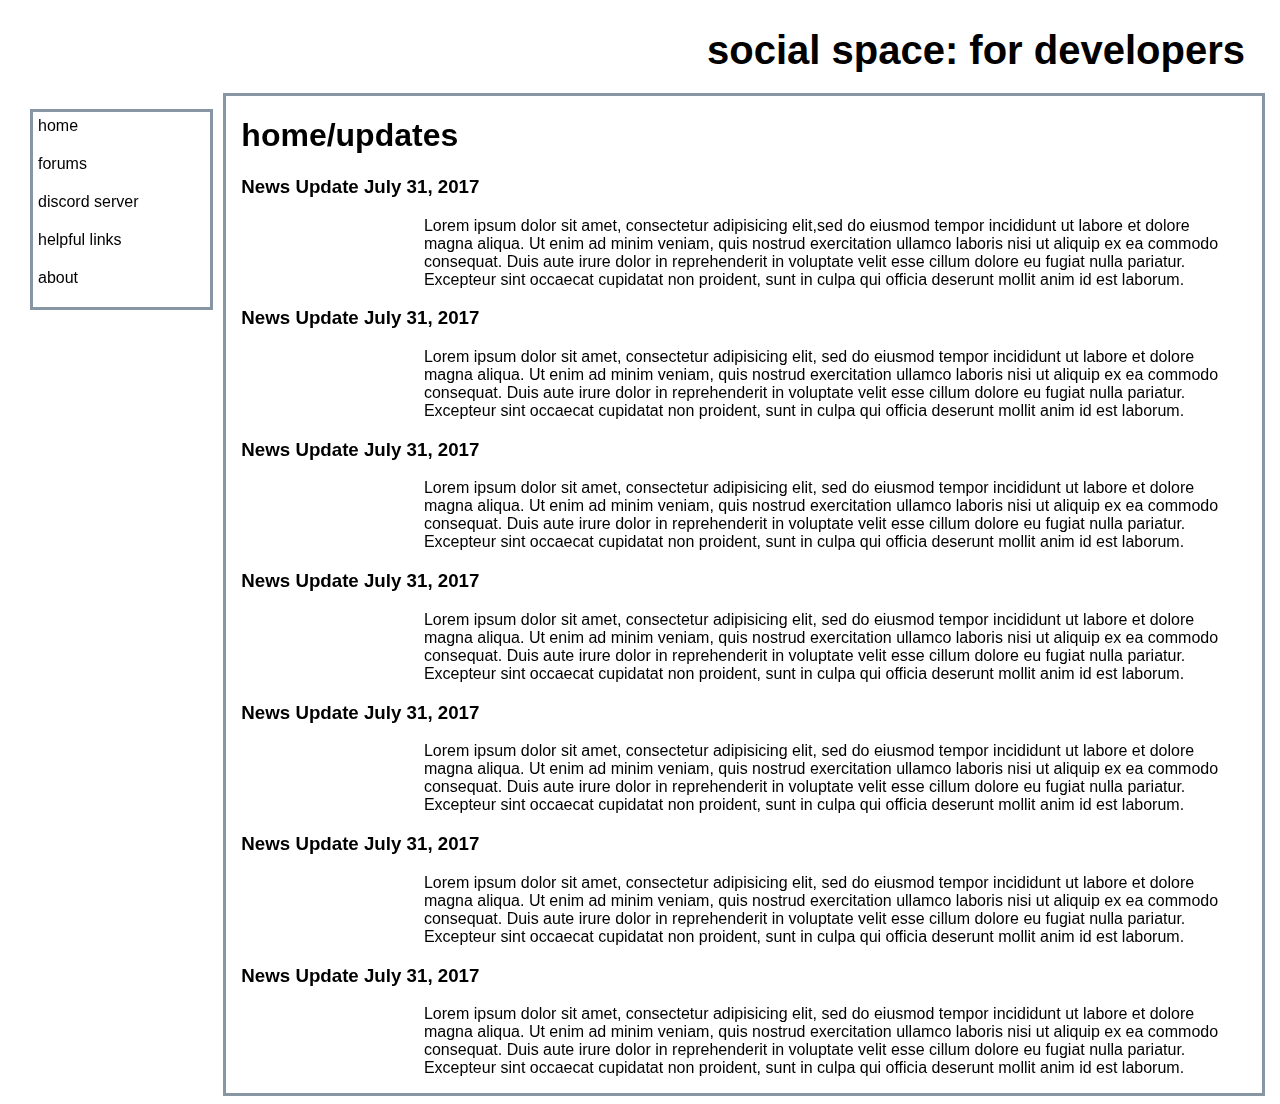
==== index.html @ ceddda27 "changing from fixed to fluid, starting on first page" ====
<!DOCTYPE html>
<html>
<head>
	<title>social space: for developers</title>
	<link rel="stylesheet" type="text/css" href="CSS/bootstrap-grid.css">
	<link rel="stylesheet" type="text/css" href="CSS/socialspace-css.css">
</head>
<body class="container-fluid">
<header>
	<div id="grandTitle" class="col-6 push-6">social space: for developers</div>
	<nav class="col-2" id="nav">
		<ul>
			<li id="currentTab">home</li>
			<li>forums</li>
			<li>discord server</li>
			<li>helpful links</li>
			<li>about</li>
		</ul>
	</nav>
</header>
<main class="col-10 push-2">
		<h1>home/updates</h1>
		<div>
			<h3>News Update July 31, 2017 </h3>
			<p class="col-10 push-2">Lorem ipsum dolor sit amet, consectetur adipisicing elit,sed do eiusmod
			tempor incididunt ut labore et dolore magna aliqua. Ut enim ad minim veniam,
			quis nostrud exercitation ullamco laboris nisi ut aliquip ex ea commodo
			consequat. Duis aute irure dolor in reprehenderit in voluptate velit esse
			cillum dolore eu fugiat nulla pariatur. Excepteur sint occaecat cupidatat non
			proident, sunt in culpa qui officia deserunt mollit anim id est laborum.</p>
		</div>
		<div>
			<h3>News Update July 31, 2017 </h3>
			<p class="col-10 push-2">Lorem ipsum dolor sit amet, consectetur adipisicing elit, sed do eiusmod
			tempor incididunt ut labore et dolore magna aliqua. Ut enim ad minim veniam,
			quis nostrud exercitation ullamco laboris nisi ut aliquip ex ea commodo
			consequat. Duis aute irure dolor in reprehenderit in voluptate velit esse
			cillum dolore eu fugiat nulla pariatur. Excepteur sint occaecat cupidatat non
			proident, sunt in culpa qui officia deserunt mollit anim id est laborum.</p>
		</div>
		<div>
			<h3>News Update July 31, 2017 </h3>
			<p class="col-10 push-2">Lorem ipsum dolor sit amet, consectetur adipisicing elit, sed do eiusmod
			tempor incididunt ut labore et dolore magna aliqua. Ut enim ad minim veniam,
			quis nostrud exercitation ullamco laboris nisi ut aliquip ex ea commodo
			consequat. Duis aute irure dolor in reprehenderit in voluptate velit esse
			cillum dolore eu fugiat nulla pariatur. Excepteur sint occaecat cupidatat non
			proident, sunt in culpa qui officia deserunt mollit anim id est laborum.</p>
		</div>
		<div>
			<h3>News Update July 31, 2017 </h3>
			<p class="col-10 push-2">Lorem ipsum dolor sit amet, consectetur adipisicing elit, sed do eiusmod
			tempor incididunt ut labore et dolore magna aliqua. Ut enim ad minim veniam,
			quis nostrud exercitation ullamco laboris nisi ut aliquip ex ea commodo
			consequat. Duis aute irure dolor in reprehenderit in voluptate velit esse
			cillum dolore eu fugiat nulla pariatur. Excepteur sint occaecat cupidatat non
			proident, sunt in culpa qui officia deserunt mollit anim id est laborum.</p>
		</div>
		<div>
			<h3>News Update July 31, 2017 </h3>
			<p class="col-10 push-2">Lorem ipsum dolor sit amet, consectetur adipisicing elit, sed do eiusmod
			tempor incididunt ut labore et dolore magna aliqua. Ut enim ad minim veniam,
			quis nostrud exercitation ullamco laboris nisi ut aliquip ex ea commodo
			consequat. Duis aute irure dolor in reprehenderit in voluptate velit esse
			cillum dolore eu fugiat nulla pariatur. Excepteur sint occaecat cupidatat non
			proident, sunt in culpa qui officia deserunt mollit anim id est laborum.</p>
		</div>
		<div>
			<h3>News Update July 31, 2017 </h3>
			<p class="col-10 push-2">Lorem ipsum dolor sit amet, consectetur adipisicing elit, sed do eiusmod
			tempor incididunt ut labore et dolore magna aliqua. Ut enim ad minim veniam,
			quis nostrud exercitation ullamco laboris nisi ut aliquip ex ea commodo
			consequat. Duis aute irure dolor in reprehenderit in voluptate velit esse
			cillum dolore eu fugiat nulla pariatur. Excepteur sint occaecat cupidatat non
			proident, sunt in culpa qui officia deserunt mollit anim id est laborum.</p>
		</div>
		<div>
			<h3>News Update July 31, 2017 </h3>
			<p class="col-10 push-2">Lorem ipsum dolor sit amet, consectetur adipisicing elit, sed do eiusmod
			tempor incididunt ut labore et dolore magna aliqua. Ut enim ad minim veniam,
			quis nostrud exercitation ullamco laboris nisi ut aliquip ex ea commodo
			consequat. Duis aute irure dolor in reprehenderit in voluptate velit esse
			cillum dolore eu fugiat nulla pariatur. Excepteur sint occaecat cupidatat non
			proident, sunt in culpa qui officia deserunt mollit anim id est laborum.</p>
		</div>
</main>
</body>
</html>
---- CSS/socialspace-css.css ----
#grandTitle{
	font-size: 2.5em;
	font-family: "helvetica neue", sans-serif;
	font-weight: bold;
	text-align: right;
	padding: 20px;
}

#nav{
	position: fixed;
	top: auto;
	display: block;
	text-align: left;
}

ul{
	list-style: none;
	padding: 0px;	
	border: 3px solid rgb(136, 149, 163);
	padding-top: 5px;
}
li{
	font-size: 1em;
	padding-bottom: 20px;
	padding-left: 5px;
}

body{
	font-family: "helvetica neue", sans-serif;
}


main{
	border: 3px solid rgb(136, 149, 163);
}
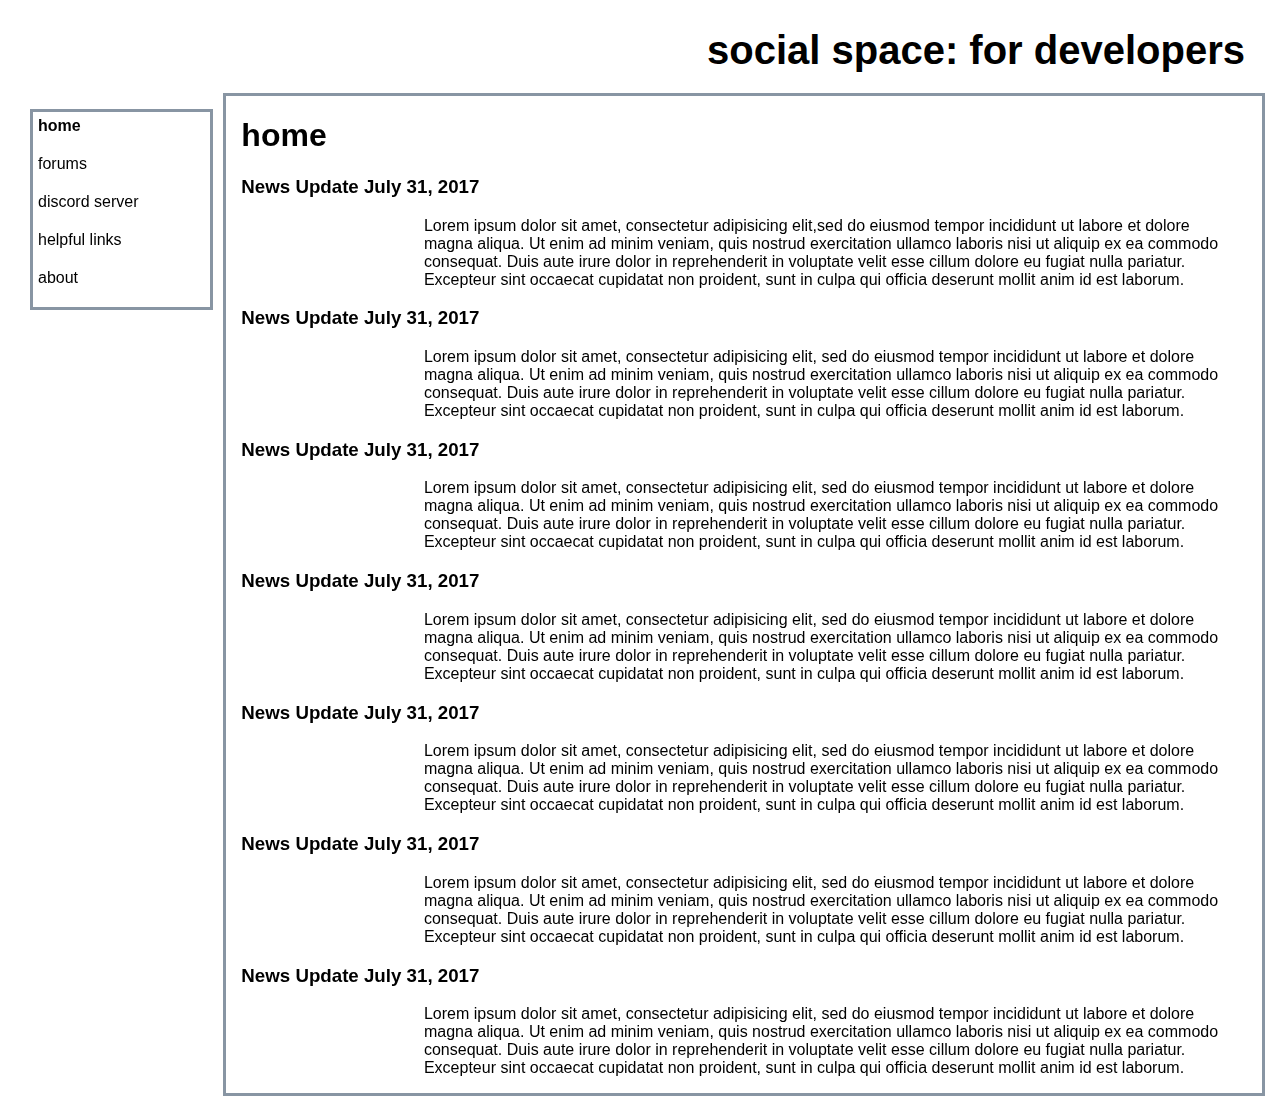
==== commit 43c958e5: "added hover option, cleaned up layout on the rest of the pages" ====
--- a/index.html
+++ b/index.html
@@ -10,16 +10,16 @@
 	<div id="grandTitle" class="col-6 push-6">social space: for developers</div>
 	<nav class="col-2" id="nav">
 		<ul>
-			<li id="currentTab">home</li>
-			<li>forums</li>
-			<li>discord server</li>
-			<li>helpful links</li>
-			<li>about</li>
+			<li class="clickableNav" id="currentTab"><a href="index.html">home</a></li>
+			<li class="clickableNav"><a href="forums/forums.html">forums</a></li>
+			<li class="clickableNav"><a href="discord/discord.html">discord server</a></li>
+			<li class="clickableNav"><a href="helpfullinks/helpfullinks.html">helpful links</a></li>
+			<li class="clickableNav"><a href="about/about.html">about</a></li>
 		</ul>
 	</nav>
 </header>
 <main class="col-10 push-2">
-		<h1>home/updates</h1>
+		<h1>home</h1>
 		<div>
 			<h3>News Update July 31, 2017 </h3>
 			<p class="col-10 push-2">Lorem ipsum dolor sit amet, consectetur adipisicing elit,sed do eiusmod
--- a/CSS/socialspace-css.css
+++ b/CSS/socialspace-css.css
@@ -24,6 +24,17 @@
 	padding-bottom: 20px;
 	padding-left: 5px;
 }
+#currentTab{
+	font-weight: bold;
+}
+.clickableNav:hover{
+	background-color: rgb(136, 149, 163);
+}
+
+a{
+	text-decoration: none;
+	color: black;
+}
 
 body{
 	font-family: "helvetica neue", sans-serif;
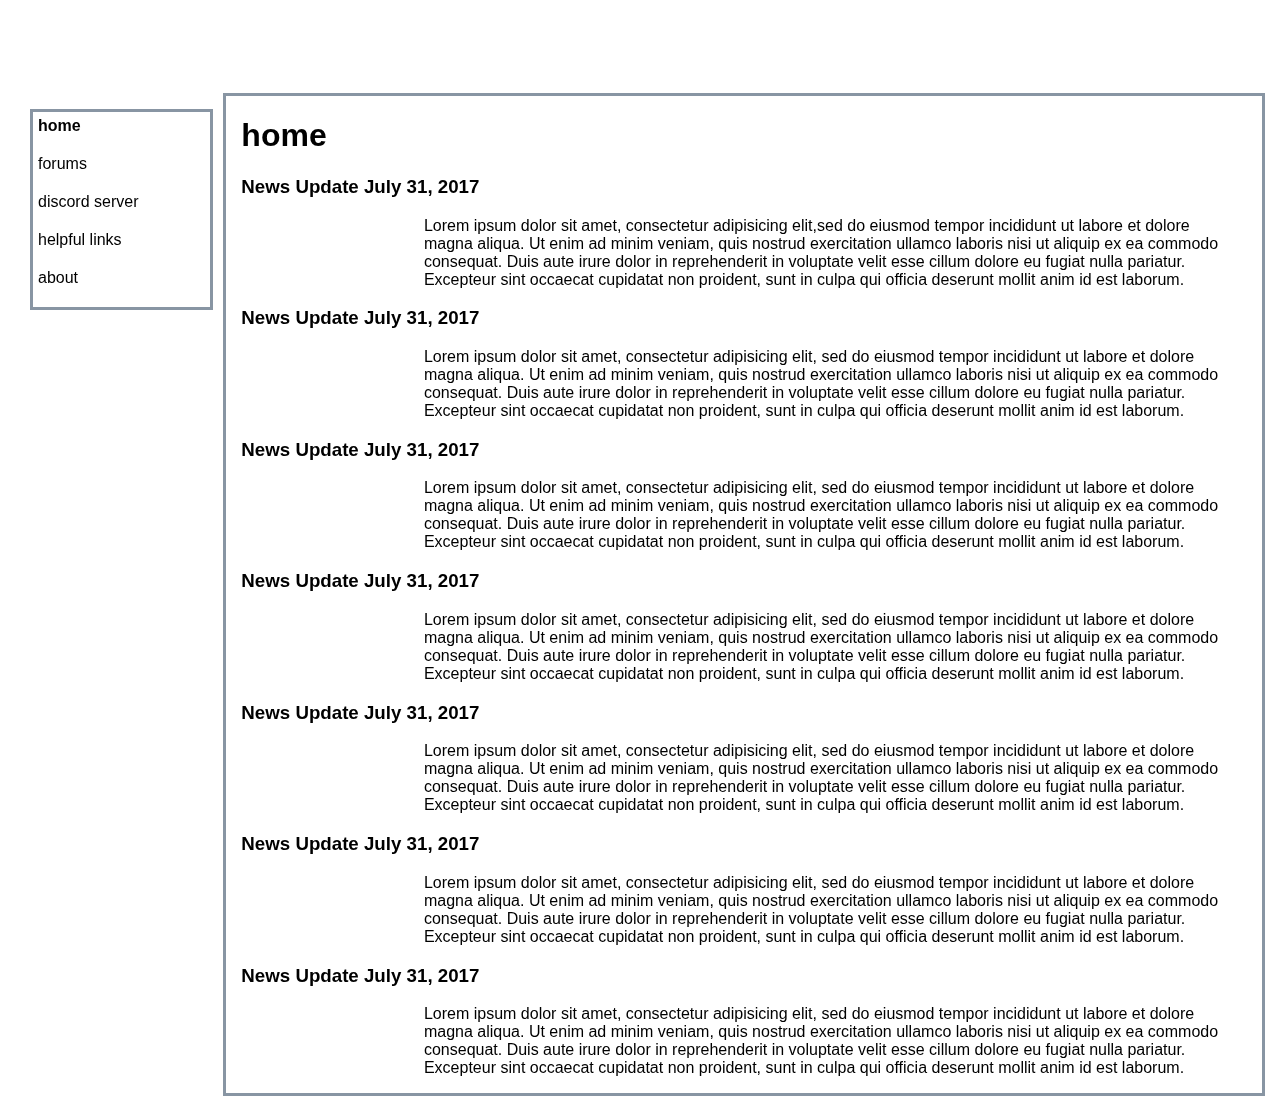
==== commit 25790f31: "just hold on now" ====
--- a/index.html
+++ b/index.html
@@ -4,10 +4,12 @@
 	<title>social space: for developers</title>
 	<link rel="stylesheet" type="text/css" href="CSS/bootstrap-grid.css">
 	<link rel="stylesheet" type="text/css" href="CSS/socialspace-css.css">
+	<meta name="viewport" content="width=device-width, initial-scale=1">
+
 </head>
 <body class="container-fluid">
 <header>
-	<div id="grandTitle" class="col-6 push-6">social space: for developers</div>
+	<div id="grandTitle" class="col-6 col-xs-12 col-sm-12 push-6">social space: for developers</div>
 	<nav class="col-2" id="nav">
 		<ul>
 			<li class="clickableNav" id="currentTab"><a href="index.html">home</a></li>
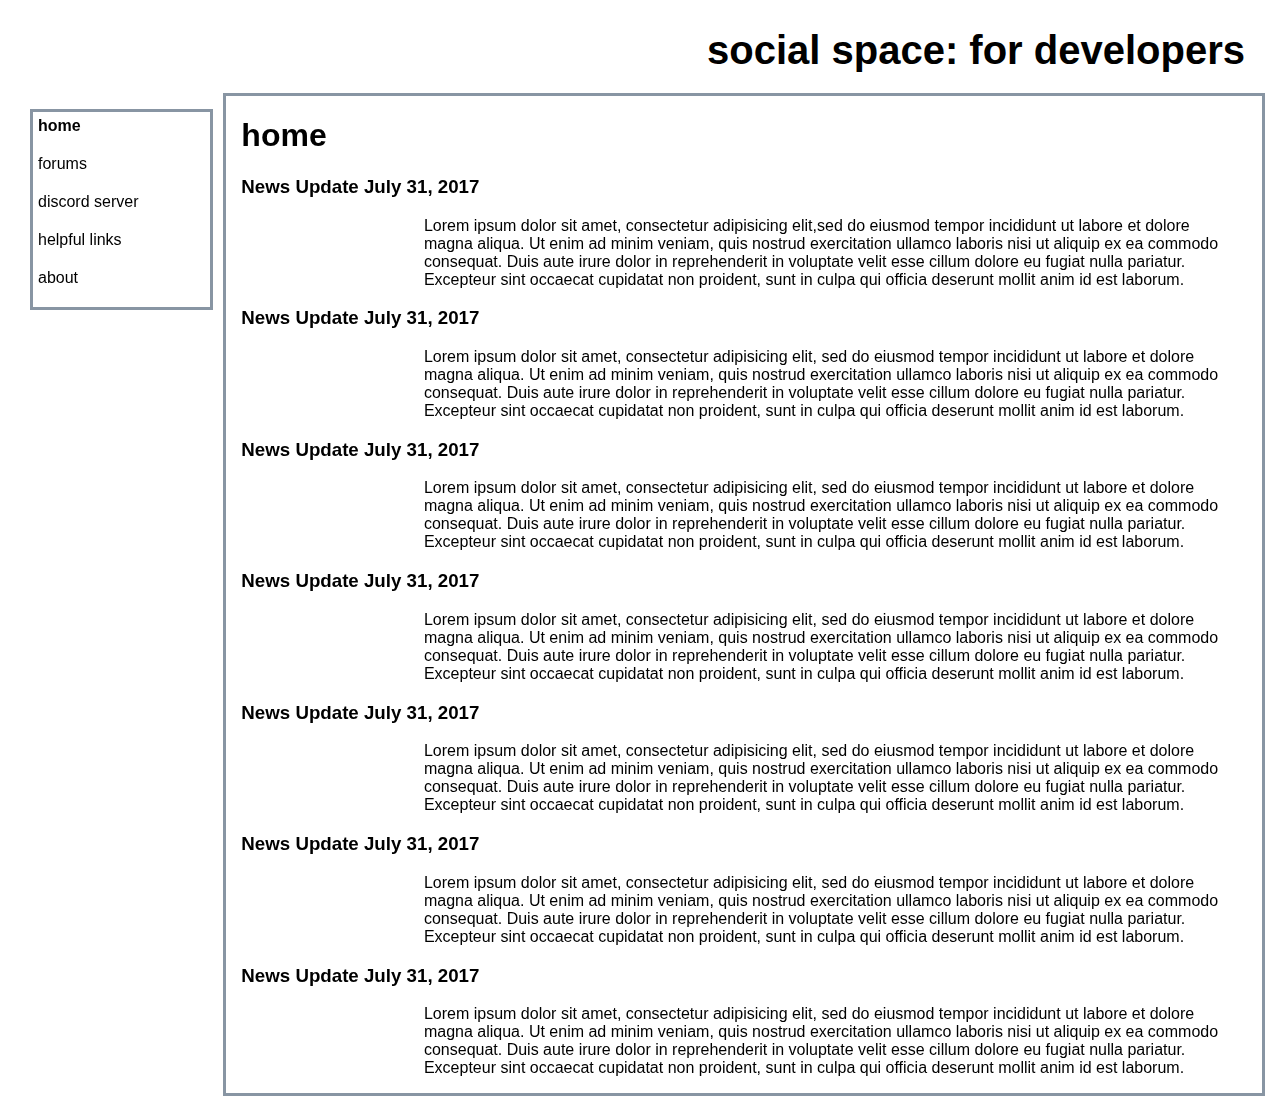
==== commit b26430cf: "..." ====
--- a/index.html
+++ b/index.html
@@ -5,12 +5,11 @@
 	<link rel="stylesheet" type="text/css" href="CSS/bootstrap-grid.css">
 	<link rel="stylesheet" type="text/css" href="CSS/socialspace-css.css">
 	<meta name="viewport" content="width=device-width, initial-scale=1">
-
 </head>
 <body class="container-fluid">
 <header>
-	<div id="grandTitle" class="col-6 col-xs-12 col-sm-12 push-6">social space: for developers</div>
-	<nav class="col-2" id="nav">
+	<div id="grandTitle" class="col-6 col-xs-12  push-6 push-0-xs">social space: for developers</div>
+	<nav class="col-2 col-sm-2" id="nav">
 		<ul>
 			<li class="clickableNav" id="currentTab"><a href="index.html">home</a></li>
 			<li class="clickableNav"><a href="forums/forums.html">forums</a></li>
